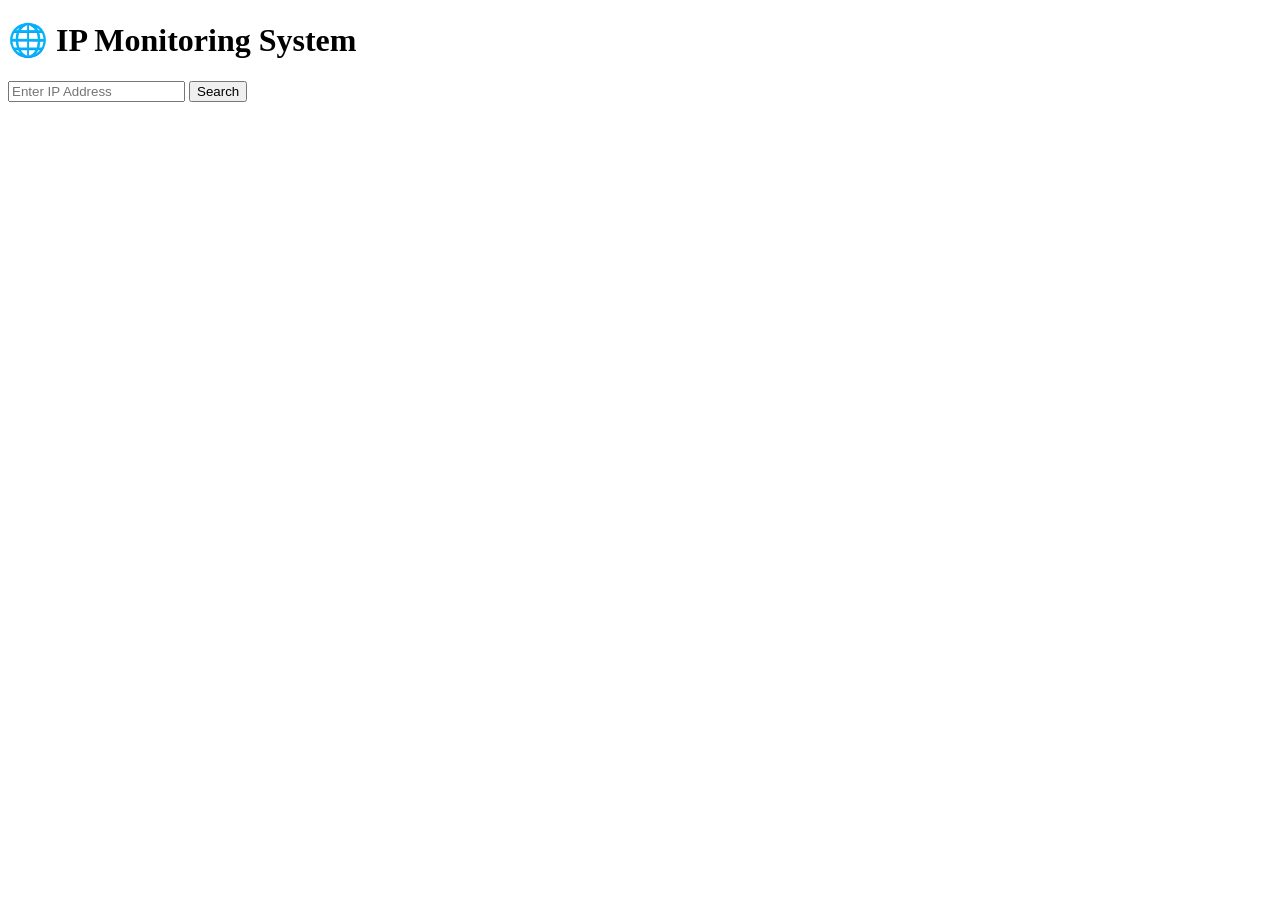
==== index.html @ 5254c9d1 "Create index.html" ====
<!DOCTYPE html>
<html>
<head>
    <title>IP Monitor</title>
    <link rel="stylesheet" href="/static/style.css">
</head>
<body>

<div class="container">
    <h1>🌐 IP Monitoring System</h1>

    <input type="text" id="ip" placeholder="Enter IP Address">
    <button onclick="lookupIP()">Search</button>

    <div id="result"></div>
</div>

<script src="/static/script.js"></script>

</body>
</html>
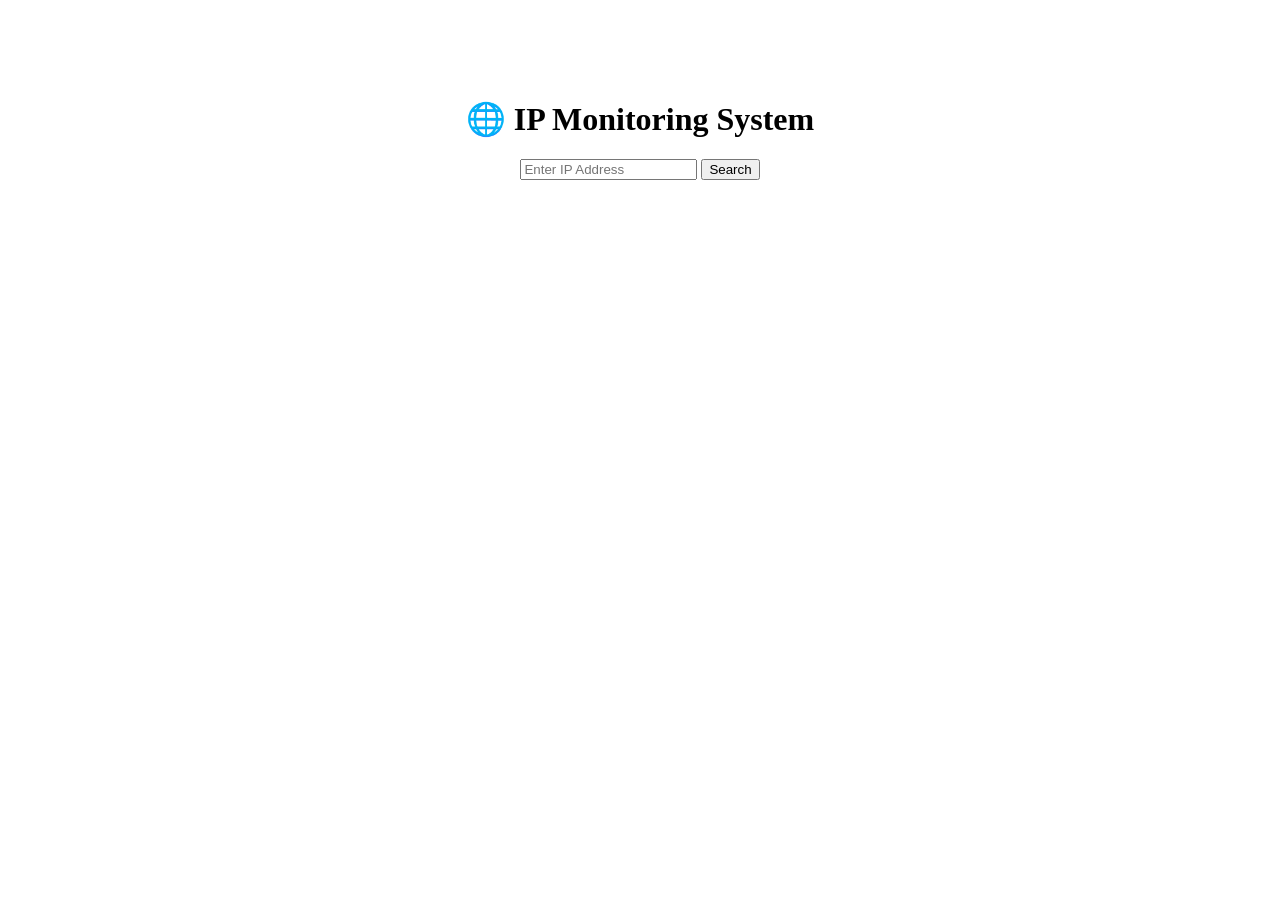
==== commit 2781c3ea: "Add files via upload" ====
--- a/index.html
+++ b/index.html
@@ -1,21 +1,21 @@
-<!DOCTYPE html>
-<html>
-<head>
-    <title>IP Monitor</title>
-    <link rel="stylesheet" href="/static/style.css">
-</head>
-<body>
-
-<div class="container">
-    <h1>🌐 IP Monitoring System</h1>
-
-    <input type="text" id="ip" placeholder="Enter IP Address">
-    <button onclick="lookupIP()">Search</button>
-
-    <div id="result"></div>
-</div>
-
-<script src="/static/script.js"></script>
-
-</body>
-</html>
+<!DOCTYPE html>
+<html>
+<head>
+    <title>IP Monitoring System</title>
+    <link rel="stylesheet" href="/static/style.css">
+</head>
+<body>
+
+<div style="text-align:center; margin-top:100px;">
+    <h1>🌐 IP Monitoring System</h1>
+
+    <input type="text" id="ip" placeholder="Enter IP Address">
+    <button onclick="lookupIP()">Search</button>
+
+    <div id="result"></div>
+</div>
+
+<script src="/static/script.js"></script>
+
+</body>
+</html>
